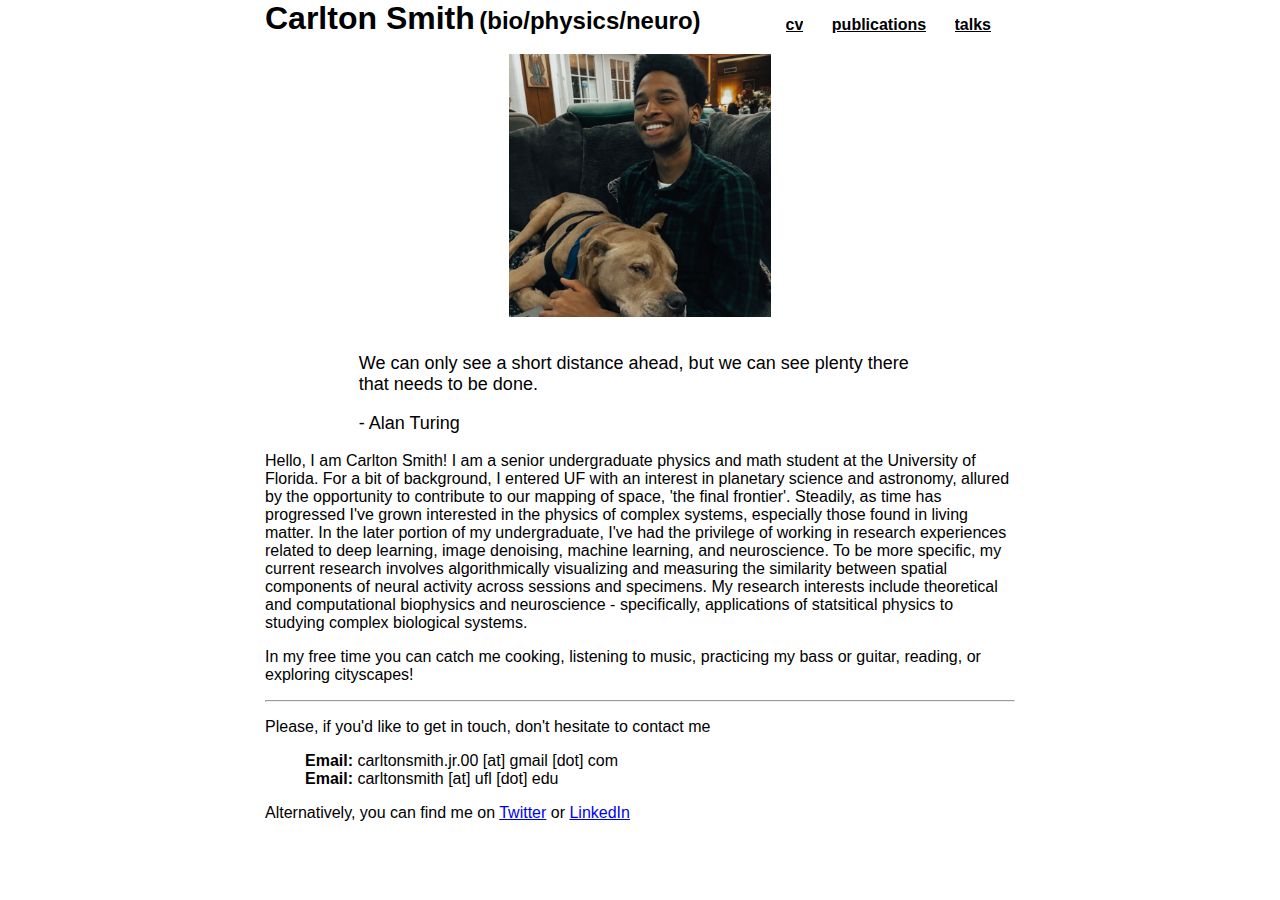
==== index.html @ 8f38a97d "minor tweaks" ====
<!DOCTYPE html>
<html lang="en">
	<head>
		<meta charset="UTF-8">
		<meta name="viewport" content="width=device-width, initial-scale=1.0">
		<title>Carlton John Smith Jr.</title>
        <link rel="icon" href="abelha.png" type="image/x-icon">
		<link rel="stylesheet" type="text/css" href="styles.css">
	</head>
	<body>
        <div id="header">
            <a style="color: inherit; text-decoration: none" href="index.html">
                <span id="title-bar">
                    <h1 style="display:inline">Carlton Smith</h1>
                    <h2 style="display:inline">(bio/physics/neuro)</h2>
                </span>
            </a>
            <ul class="navmenu">
                        <a href="https://drive.google.com/file/d/1GFF91LpZIjJ_sqyjw8EL9XvlBJ5haOIR/view?usp=sharing">cv</a>
                        <a href="research.html">publications</a>
                        <a href="talks.html">talks</a>
            </ul>
        </div>
        <div style="margin: 0 auto; max-width: 35%">
            <img src="mewithdog.jpeg" style="width: 100%">
        </div>
        <div id="content" style="margin-top:2em;">
            <div style="font-size: large; max-width: 75%; margin: 0 auto;"> 
                <p>We can only see a short distance ahead, but we can see plenty there that needs to be done.
                </p>
                <p> - Alan Turing</p>
            </div>
                <p>
Hello, I am Carlton Smith! I am a senior undergraduate
physics and math student at the University of Florida.  For a bit of
background, I entered UF with an interest in planetary science and astronomy,
allured by the opportunity to contribute to our mapping of space, 'the final
frontier'. Steadily, as time has progressed I've grown interested in the
physics of complex systems, especially those found in living matter. In the
later portion of my undergraduate, I've had the privilege of working in
research experiences related to deep learning, image denoising, machine
learning, and neuroscience. To be more specific, my current research involves
algorithmically visualizing and measuring the similarity between spatial
components of neural activity across sessions and specimens.  My research
interests include theoretical and computational biophysics and neuroscience -
specifically, applications of statsitical physics to studying complex
biological systems. 
                </p>
                <p>
                    In my free time you can catch me cooking, listening to music, practicing my bass or guitar, reading, or exploring cityscapes!
                </p>
        </div>
        <hr>
        <p>
            Please, if you'd like to get in touch, don't hesitate to contact me
        </p>
        <ul>
            <li style="list-style: none";>
                <b>Email: </b> carltonsmith.jr.00 [at] gmail [dot] com 
            </li>
                <b>Email: </b> carltonsmith [at] ufl [dot] edu
            </li> 
        </ul>
        <p>Alternatively, you can find me on <a href="https://twitter.com/00Carltonsmith">Twitter</a> or <a href="https://www.linkedin.com/in/carlton-s-292792128">LinkedIn</a>
        </p>
	</body>
</html>
---- styles.css ----
body {
    margin: 0 auto;
    max-width: 750px;
    font-family: "Optima", sans-serif;
}

::selection {
    color:black;
    background-color:rgb(247, 243, 8);
}

.navmenu {
    float: right;
}

.navmenu a {
    font-weight: bold;
    background-color: none;
    color: black;
    overflow: hidden;
    text-align: center;
    display:inline-block;
    margin-right: 1.5em;
}

.navmenu a:hover {
    opacity: .8;
    color: rgb(40,40,40);
}
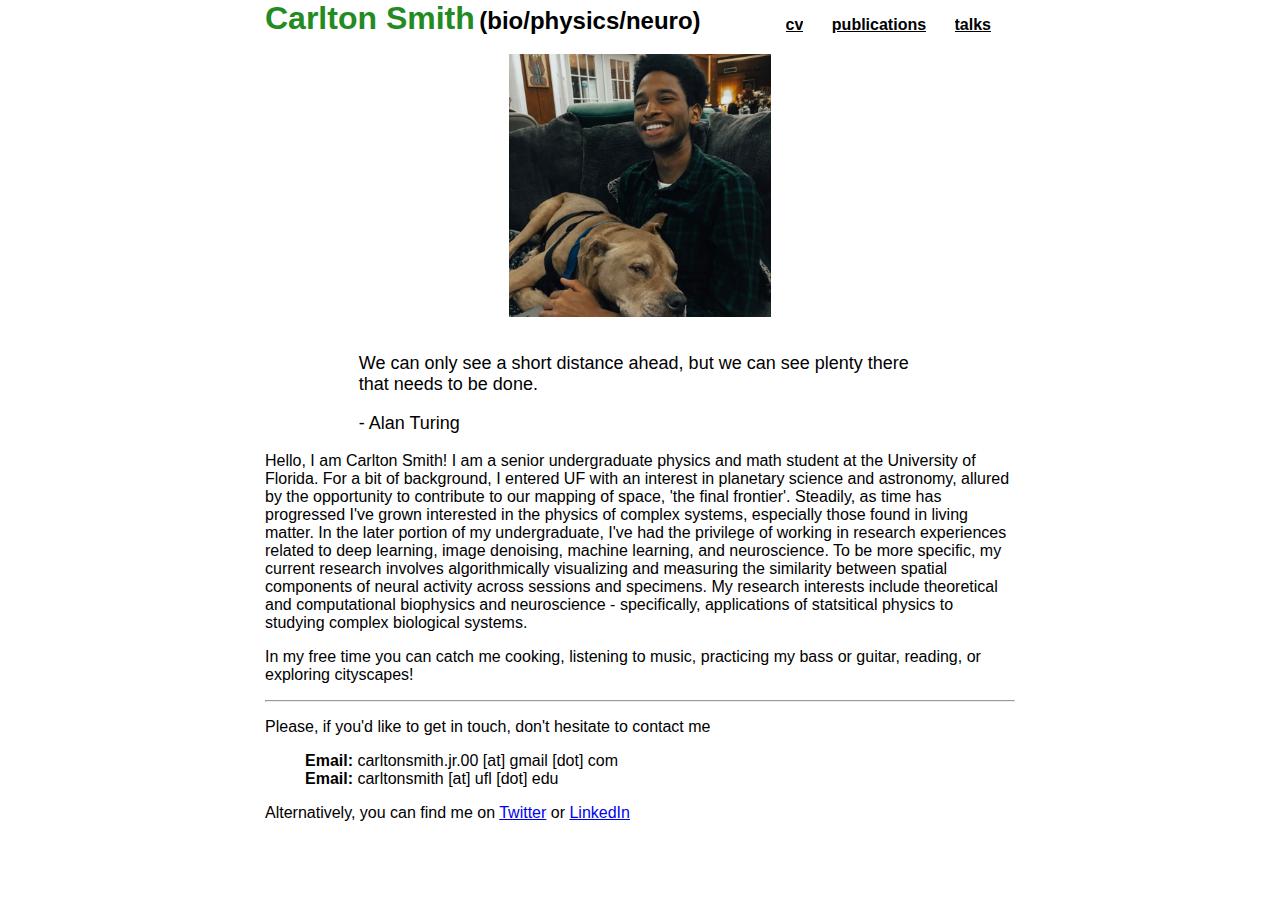
==== commit 549d6fda: "color change" ====
--- a/index.html
+++ b/index.html
@@ -11,12 +11,12 @@
         <div id="header">
             <a style="color: inherit; text-decoration: none" href="index.html">
                 <span id="title-bar">
-                    <h1 style="display:inline">Carlton Smith</h1>
+                    <h1 style="color: forestgreen;display:inline">Carlton Smith</h1>
                     <h2 style="display:inline">(bio/physics/neuro)</h2>
                 </span>
             </a>
             <ul class="navmenu">
-                        <a href="https://drive.google.com/file/d/1GFF91LpZIjJ_sqyjw8EL9XvlBJ5haOIR/view?usp=sharing">cv</a>
+                        <a href="https://drive.google.com/file/d/1FngHRxnHDOHFJ890pG-aF36UorE-S5Dh/view?usp=sharing">cv</a>
                         <a href="research.html">publications</a>
                         <a href="talks.html">talks</a>
             </ul>
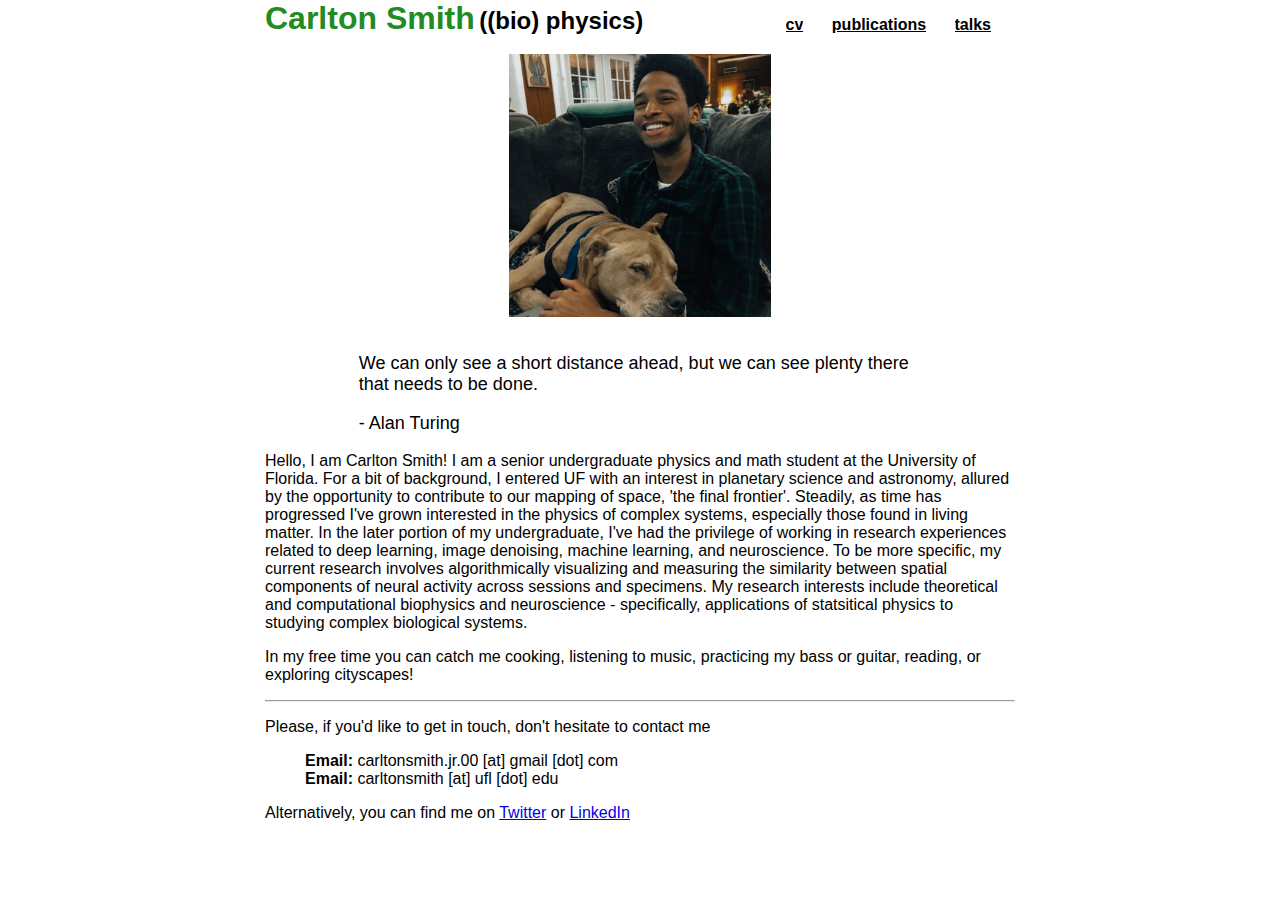
==== commit d2abd727: "minor format" ====
--- a/index.html
+++ b/index.html
@@ -12,7 +12,7 @@
             <a style="color: inherit; text-decoration: none" href="index.html">
                 <span id="title-bar">
                     <h1 style="color: forestgreen;display:inline">Carlton Smith</h1>
-                    <h2 style="display:inline">(bio/physics/neuro)</h2>
+                    <h2 style="display:inline">((bio) physics)</h2>
                 </span>
             </a>
             <ul class="navmenu">
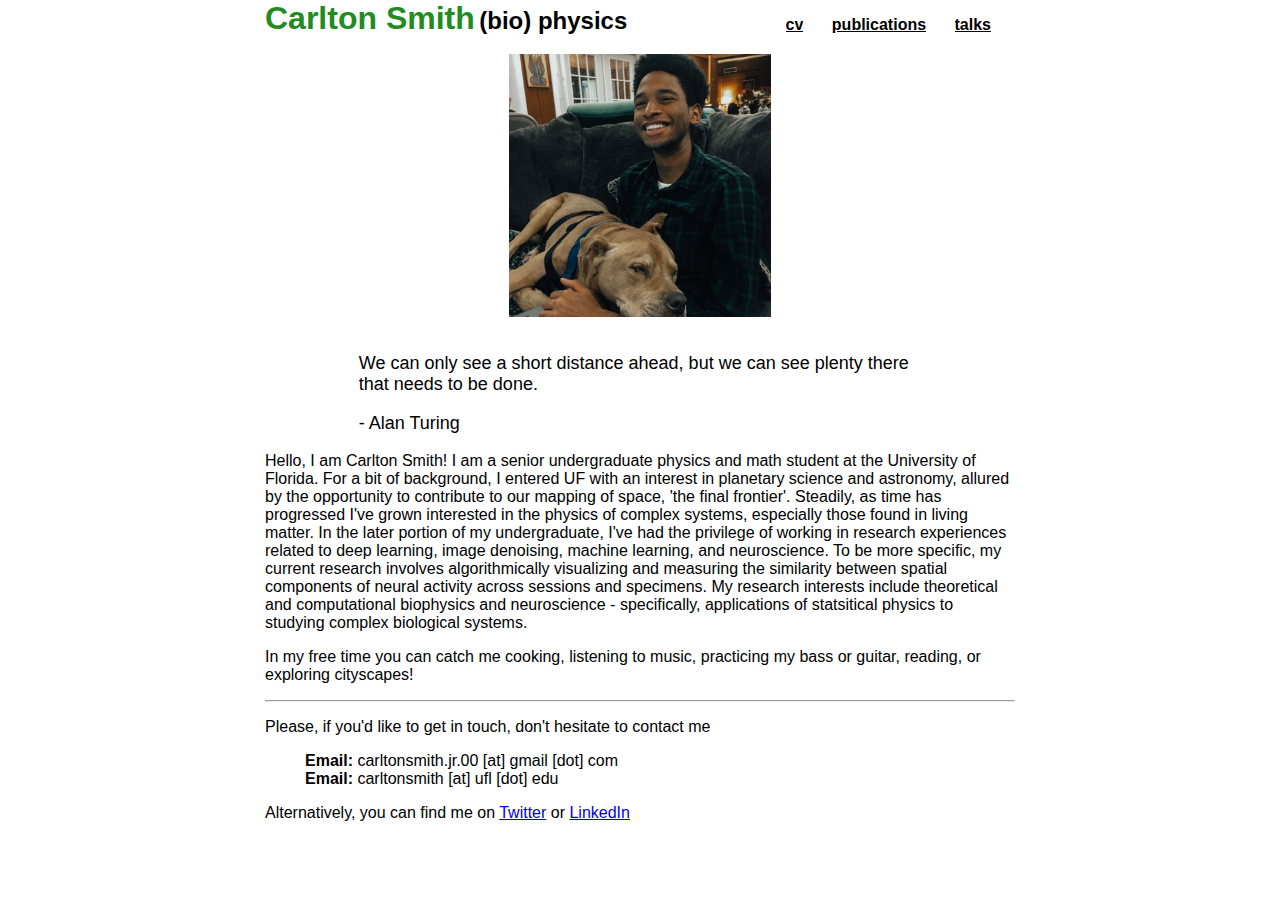
==== commit 43eb27f5: "remove parenthesis" ====
--- a/index.html
+++ b/index.html
@@ -12,7 +12,7 @@
             <a style="color: inherit; text-decoration: none" href="index.html">
                 <span id="title-bar">
                     <h1 style="color: forestgreen;display:inline">Carlton Smith</h1>
-                    <h2 style="display:inline">((bio) physics)</h2>
+                    <h2 style="display:inline">(bio) physics</h2>
                 </span>
             </a>
             <ul class="navmenu">
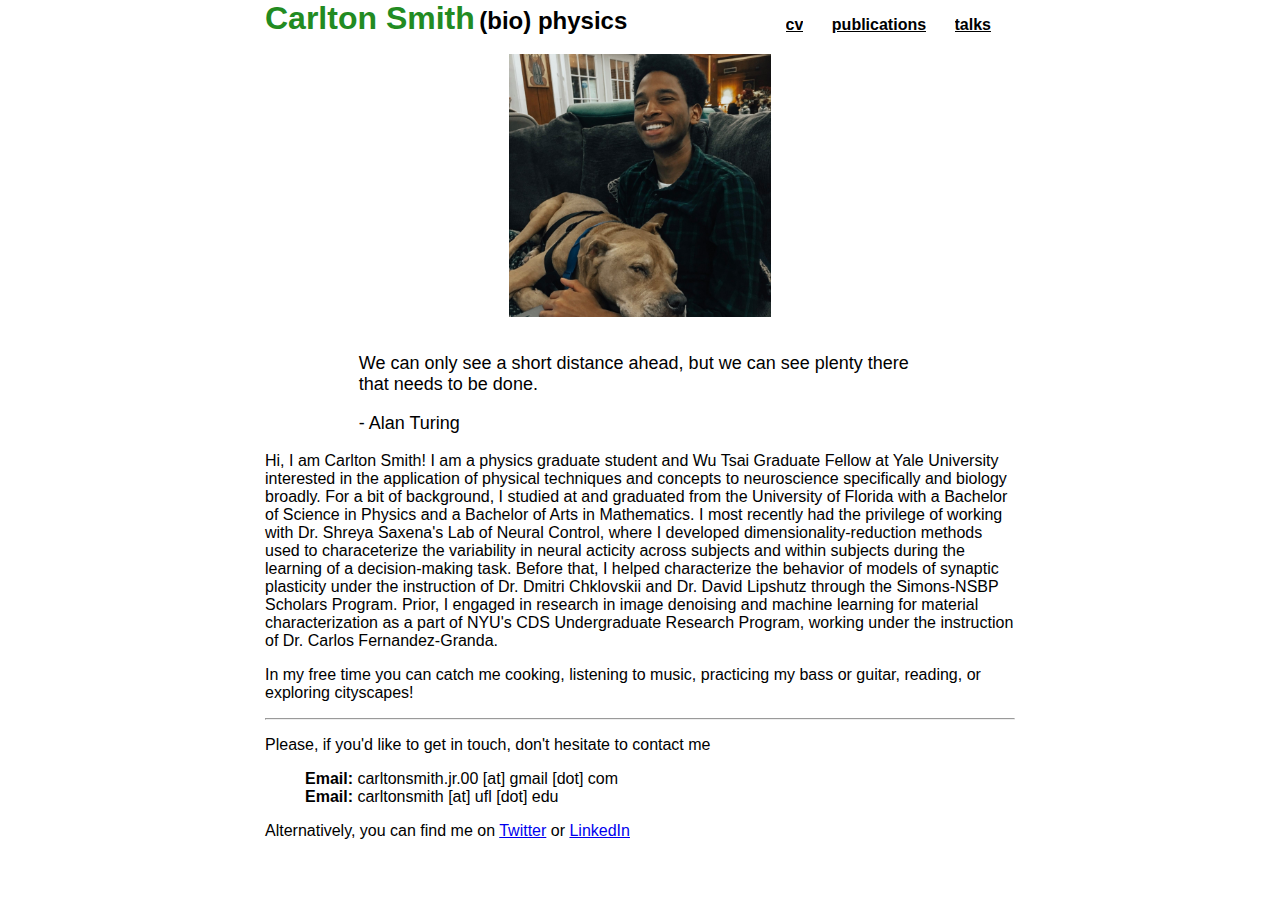
==== commit 7e81fe2f: "Update index.html" ====
--- a/index.html
+++ b/index.html
@@ -16,7 +16,7 @@
                 </span>
             </a>
             <ul class="navmenu">
-                        <a href="https://drive.google.com/file/d/1FngHRxnHDOHFJ890pG-aF36UorE-S5Dh/view?usp=sharing">cv</a>
+                        <a href="https://drive.google.com/file/d/1veoen2v3ju2C2eCaYaib_6oweYJW6IuB/view?usp=sharing">cv</a>
                         <a href="research.html">publications</a>
                         <a href="talks.html">talks</a>
             </ul>
@@ -31,20 +31,15 @@
                 <p> - Alan Turing</p>
             </div>
                 <p>
-Hello, I am Carlton Smith! I am a senior undergraduate
-physics and math student at the University of Florida.  For a bit of
-background, I entered UF with an interest in planetary science and astronomy,
-allured by the opportunity to contribute to our mapping of space, 'the final
-frontier'. Steadily, as time has progressed I've grown interested in the
-physics of complex systems, especially those found in living matter. In the
-later portion of my undergraduate, I've had the privilege of working in
-research experiences related to deep learning, image denoising, machine
-learning, and neuroscience. To be more specific, my current research involves
-algorithmically visualizing and measuring the similarity between spatial
-components of neural activity across sessions and specimens.  My research
-interests include theoretical and computational biophysics and neuroscience -
-specifically, applications of statsitical physics to studying complex
-biological systems. 
+Hi, I am Carlton Smith! I am a physics graduate student and Wu Tsai Graduate Fellow at Yale University interested
+in the application of physical techniques and concepts to neuroscience specifically and biology broadly. 
+For a bit of background, I studied at and graduated from the University of Florida with a Bachelor of Science in Physics 
+and a Bachelor of Arts in Mathematics. I most recently had the privilege of working with Dr. Shreya Saxena's Lab of Neural Control,
+where I developed dimensionality-reduction methods used to characeterize the variability in neural acticity across subjects and within
+subjects during the learning of a decision-making task. Before that, I helped characterize the behavior of models of synaptic plasticity under 
+the instruction of Dr. Dmitri Chklovskii and Dr. David Lipshutz through the Simons-NSBP Scholars Program. Prior, I engaged in research 
+in image denoising and machine learning for material characterization as a part of NYU's CDS Undergraduate Research Program, working under the instruction of 
+Dr. Carlos Fernandez-Granda. 
                 </p>
                 <p>
                     In my free time you can catch me cooking, listening to music, practicing my bass or guitar, reading, or exploring cityscapes!
